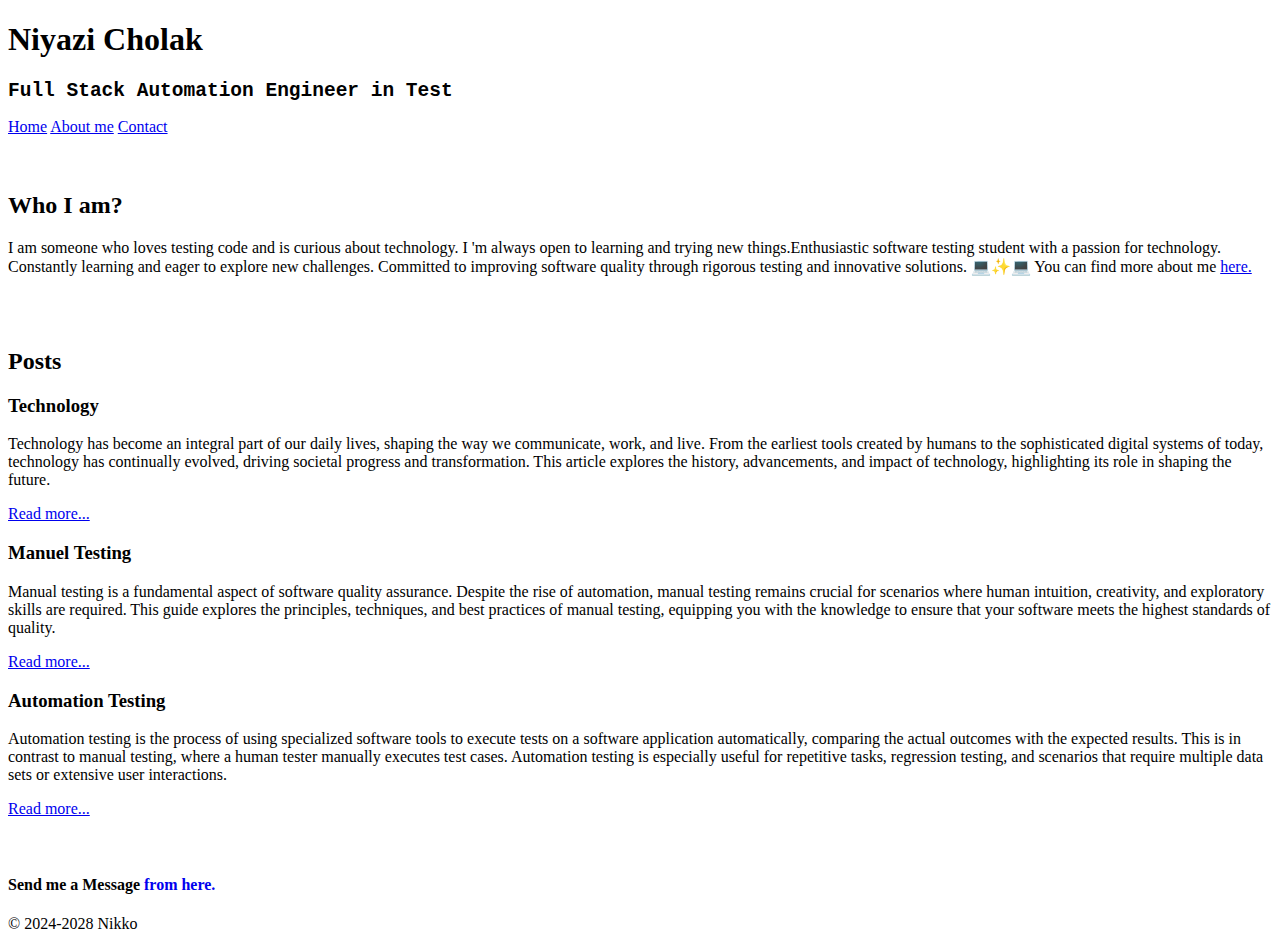
==== index.html @ 5894be9e "commit" ====
<!DOCTYPE html>
<html lang="en">

<head>
    <meta charset="UTF-8">
    <meta name="viewport" content="width=device-width, initial-scale=1.0">
    <link rel="preconnect" href="https://fonts.googleapis.com">
    <link rel="preconnect" href="https://fonts.gstatic.com" crossorigin>
    <link href="https://fonts.googleapis.com/css2?family=Matemasie&display=swap" rel="stylesheet">
    <link rel="preconnect" href="https://fonts.googleapis.com">
    <link rel="preconnect" href="https://fonts.gstatic.com" crossorigin>
    <link href="https://fonts.googleapis.com/css2?family=Roboto+Mono:ital,wght@0,100..700;1,100..700&display=swap"
        rel="stylesheet">
    <link rel="stylesheet" href="css/style_index.css">
    <title>Nikko</title>

</head>

<body>
    <header>

        <h1 class="matemasie-regular">Niyazi Cholak</h1>
        <h2 style="font-family:monospace;">Full Stack Automation Engineer in Test</h2>
        <nav>
            <a href="index.html">Home</a>
            <a href="aboutme.html">About me</a>
            <a href="contactme.html">Contact</a>
        </nav>
    </header>
    <br><br>
    <div class="container">
        <section id="whoiam">
            <h2>Who I am?</h2>
            <p>
                I am someone who loves testing code and is curious about technology. I
                'm always open to learning and trying new things.Enthusiastic software testing student with a passion
                for technology. Constantly learning and eager to explore new challenges. Committed to improving software
                quality through rigorous testing and innovative solutions.  💻✨💻
                You can find more about me
                <a href="aboutme.html">here.</a>
            </p>
        </section>
        <br><br>
        <section id="home">
            <h2>Posts</h2>
            <div class="posts">
                <div class="post">
                    <div class="post-content">
                        <h3>Technology</h3>
                        <p>Technology has become an integral part of our daily lives, shaping the way we communicate,
                            work, and live. From the earliest tools created by humans to the sophisticated digital
                            systems of today, technology has continually evolved, driving societal progress and
                            transformation. This article explores the history, advancements, and impact of technology,
                            highlighting its role in shaping the future.
                        </p>
                    </div>
                    <a href="technology.html" class="button">Read more...</a>
                </div>
                <div class="post">
                    <div class="post-content">

                        <h3>Manuel Testing</h3>
                        <p>Manual testing is a fundamental aspect of software quality assurance. Despite the rise of
                            automation, manual testing remains crucial for scenarios where human intuition, creativity,
                            and exploratory skills are required. This guide explores the principles, techniques, and
                            best practices of manual testing, equipping you with the knowledge to ensure that your
                            software meets the highest standards of quality.
                        </p>

                    </div>
                    <a href="manueltest.html" class="button">Read more...</a>

                </div>
                <div class="post">
                    <div class="post-content">
                        <h3>Automation Testing</h3>
                        <p>
                            Automation testing is the process of using specialized software tools to execute tests on a
                            software application automatically, comparing the actual outcomes with the expected results.
                            This is in contrast to manual testing, where a human tester manually executes test cases.
                            Automation testing is especially useful for repetitive tasks, regression testing, and
                            scenarios that require multiple data sets or extensive user interactions.
                        </p>
                    </div>
                    <a href="automationtest.html" class="button">Read more...</a>
                </div>
            </div>

        </section>
        <br><br>

        <section id="moreinfo">
            <div>
                <h4>Send me a Message <a href="contactme.html" style="text-decoration: none;">from here.</a></h4>

            </div>
        </section>

    </div>


</body>
<footer>
    <p>&copy 2024-2028 Nikko</p>
</footer>

</html>
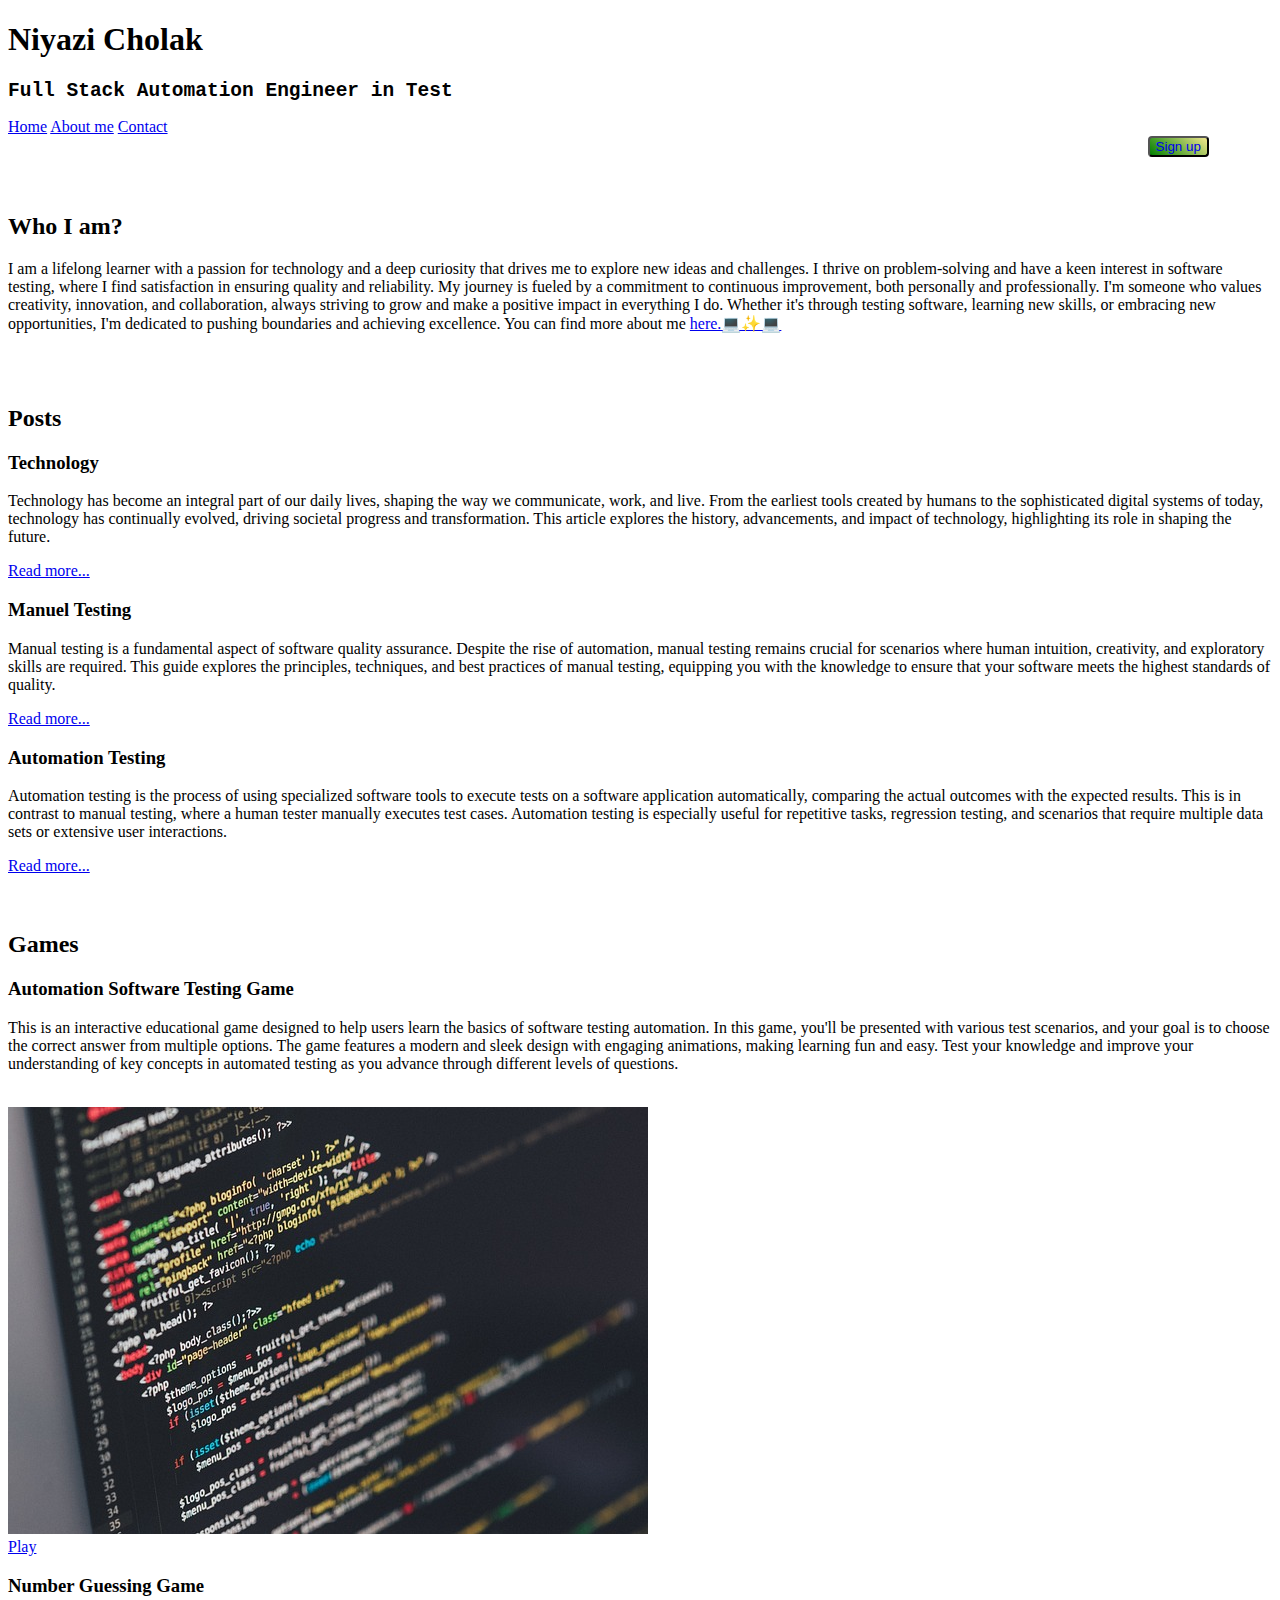
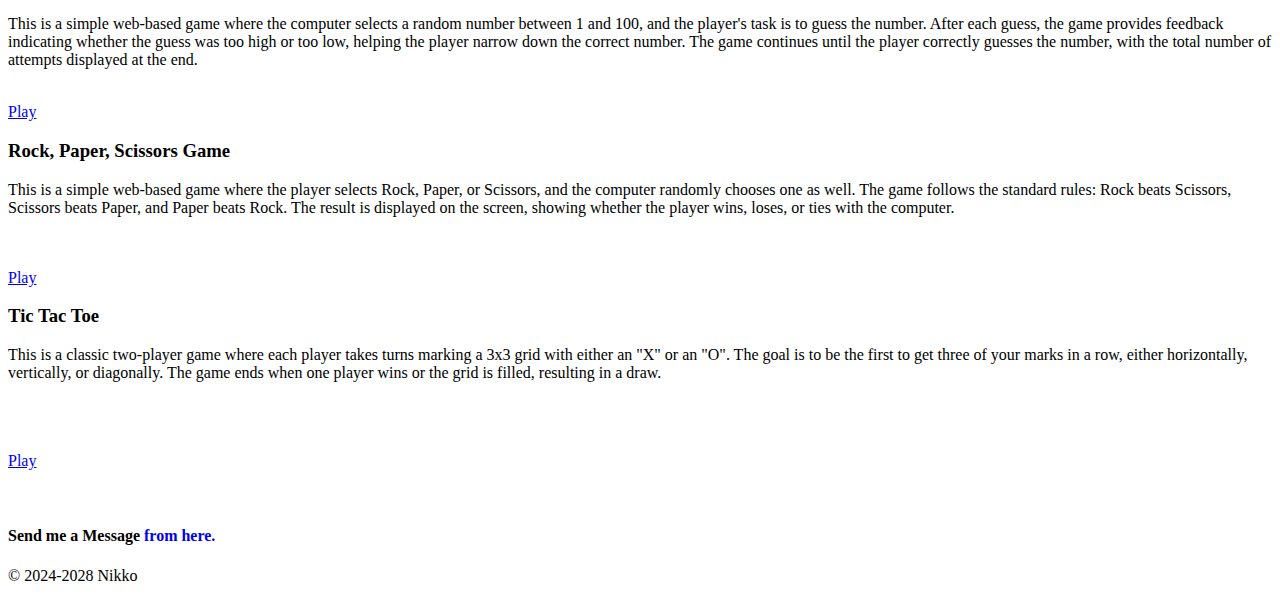
==== commit e5c20e39: "03.09.2024" ====
--- a/index.html
+++ b/index.html
@@ -26,18 +26,26 @@
             <a href="aboutme.html">About me</a>
             <a href="contactme.html">Contact</a>
         </nav>
+        <div style=" text-align: right; margin-right: 5%; ">
+            <button style="background: linear-gradient(40deg, green, khaki); border-radius: 4px; ">
+                <a href="signup.html" style="text-decoration: none; ">Sign up</a>
+            </button>
+        </div>
     </header>
     <br><br>
     <div class="container">
         <section id="whoiam">
             <h2>Who I am?</h2>
             <p>
-                I am someone who loves testing code and is curious about technology. I
-                'm always open to learning and trying new things.Enthusiastic software testing student with a passion
-                for technology. Constantly learning and eager to explore new challenges. Committed to improving software
-                quality through rigorous testing and innovative solutions.  💻✨💻
+                I am a lifelong learner with a passion for technology and a deep curiosity that drives me to explore new
+                ideas and challenges. I thrive on problem-solving and have a keen interest in software testing, where I
+                find satisfaction in ensuring quality and reliability. My journey is fueled by a commitment to
+                continuous improvement, both personally and professionally. I'm someone who values creativity,
+                innovation, and collaboration, always striving to grow and make a positive impact in everything I do.
+                Whether it's through testing software, learning new skills, or embracing new opportunities, I'm
+                dedicated to pushing boundaries and achieving excellence.
                 You can find more about me
-                <a href="aboutme.html">here.</a>
+                <a href="aboutme.html">here.💻✨💻</a>
             </p>
         </section>
         <br><br>
@@ -88,7 +96,79 @@
 
         </section>
         <br><br>
+        <section>
+            <h2>Games</h2>
+            <div class="games">
+                <div class="game">
+                    <div class="game-content">
+                        <h3>Automation Software Testing Game</h3>
 
+                        <p>
+                            This is an interactive educational game designed to help users learn the basics of software
+                            testing automation. In this game, you'll be presented with various test scenarios, and your
+                            goal is to choose the correct answer from multiple options. The game features a modern and
+                            sleek design with engaging animations, making learning fun and easy. Test your knowledge and
+                            improve your understanding of key concepts in automated testing as you advance through
+                            different levels of questions.
+                        </p>
+                        <br>
+                        <img src="media/automation test.jpg" alt="">
+                    </div>
+                    <a href="game_automationtest.html" class="button">Play</a>
+
+                </div>
+                <div class="game">
+                    <div class="game-content">
+                        <h3>Number Guessing Game</h3>
+                        <p>
+                            This is a simple web-based game where the computer selects a random number
+                            between 1 and 100, and the player's task is to guess the number. After each guess, the game
+                            provides feedback indicating whether the guess was too high or too low, helping the player
+                            narrow down the correct number. The game continues until the player correctly guesses the
+                            number, with the total number of attempts displayed at the end.
+                        </p>
+                        <img src="media/number.jpg" style="size: initial;" alt="">
+                    </div>
+                    <a href="basicnumbergame.html" class="button">Play</a>
+
+                </div>
+                <div class="game">
+                    <div class="game-content">
+                        <h3>Rock, Paper, Scissors Game</h3>
+
+                        <p>
+                            This is a simple web-based game where the player selects Rock, Paper, or Scissors, and the
+                            computer randomly chooses one as well. The game follows the standard rules: Rock beats
+                            Scissors, Scissors beats Paper, and Paper beats Rock. The result is displayed on the screen,
+                            showing whether the player wins, loses, or ties with the computer.
+                        </p>
+                        <br>
+                        <img src="media/rockpapergame.png" alt="">
+                    </div>
+                    <a href="rock_paper_game.html" class="button">Play</a>
+
+                </div>
+                <div class="game">
+                    <div class="game-content">
+                        <h3>Tic Tac Toe</h3>
+                        <p>
+                            This is a classic two-player game where each player takes turns marking a 3x3 grid with
+                            either an "X" or an "O". The goal is to be the first to get three of your marks in a row,
+                            either horizontally, vertically, or diagonally. The game ends when one player wins or the
+                            grid is filled, resulting in a draw.
+                        </p>
+                        <br><br>
+                        <img src="media/tiktaktoe.jpg" alt="">
+                    </div>
+                    <a href="tictactoegame.html" class="button">Play</a>
+
+                </div>
+
+            </div>
+
+
+        </section>
+        <br><br>
         <section id="moreinfo">
             <div>
                 <h4>Send me a Message <a href="contactme.html" style="text-decoration: none;">from here.</a></h4>
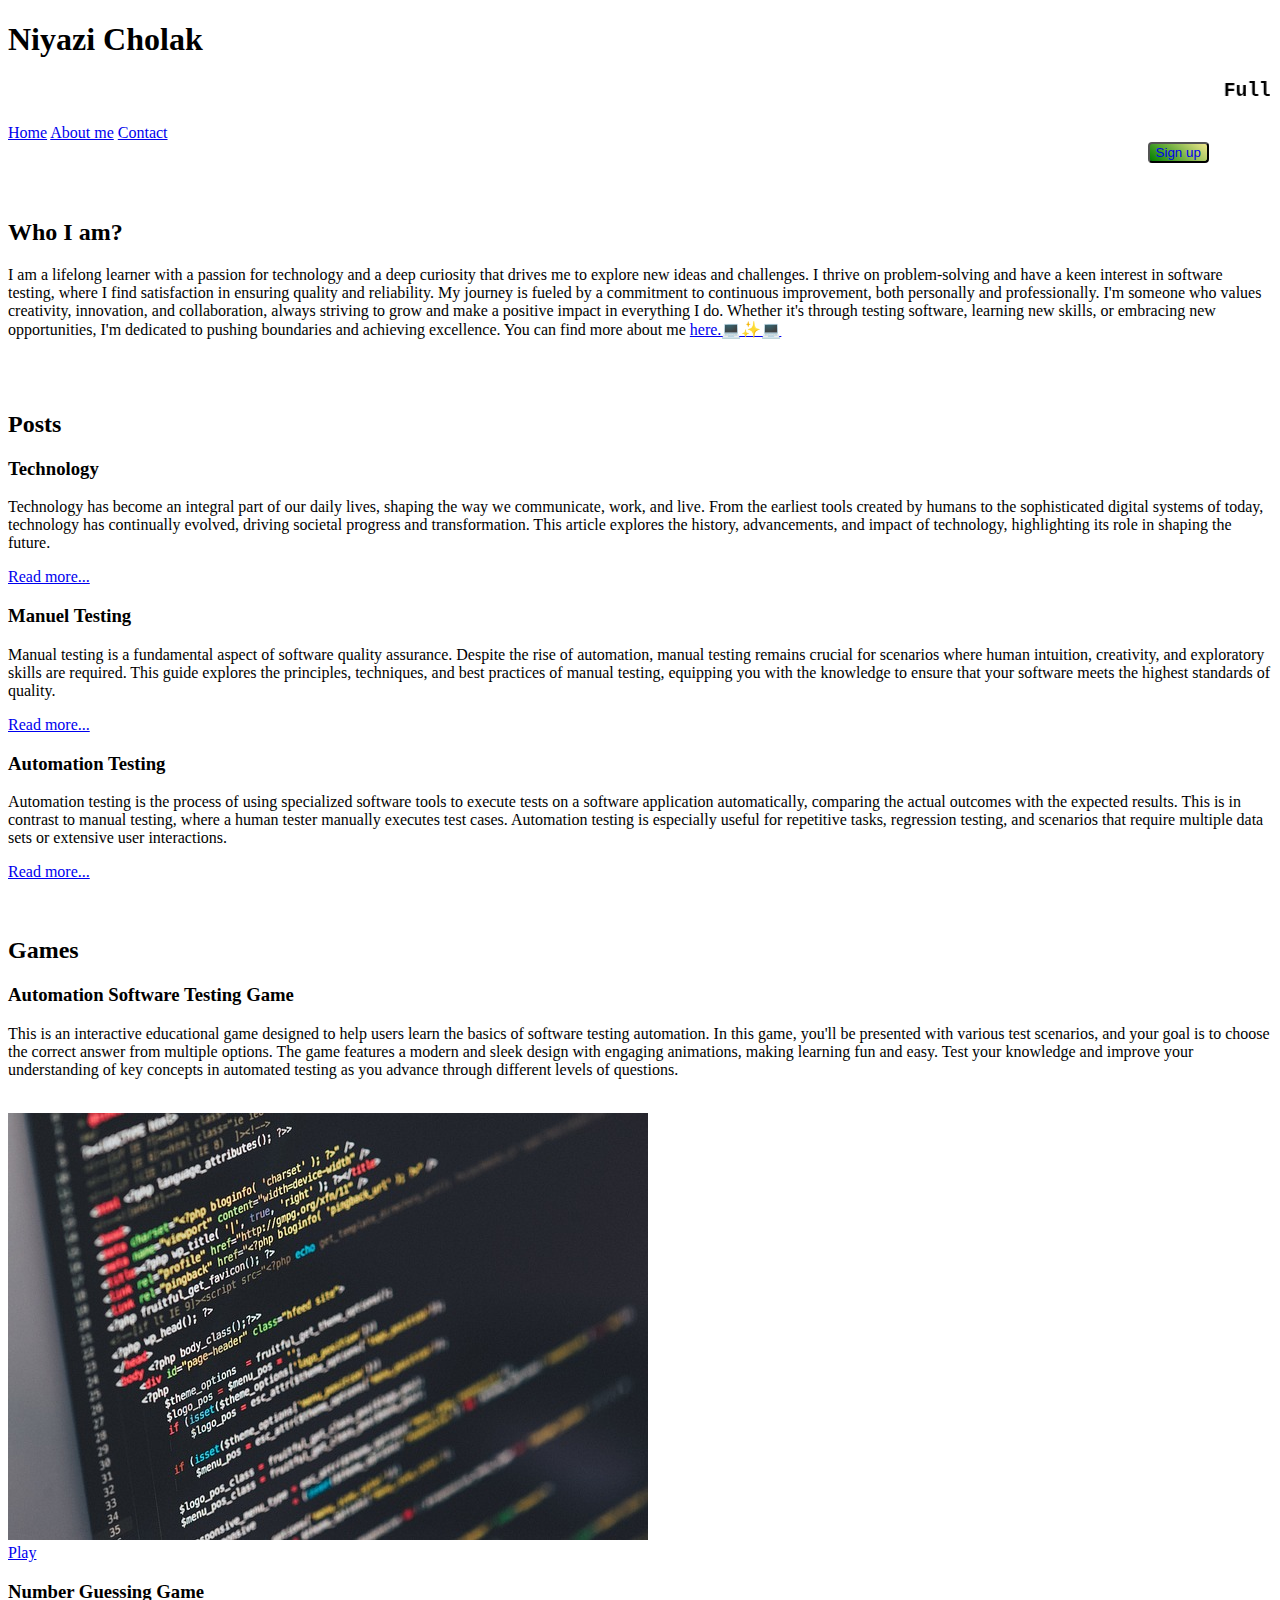
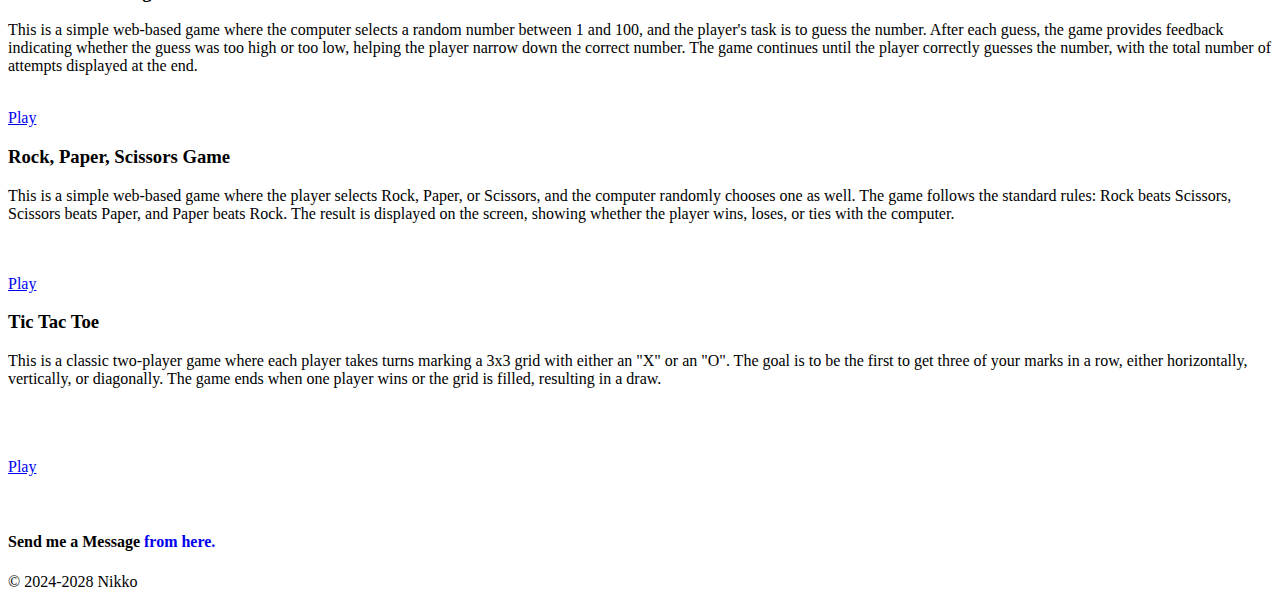
==== commit d6a64fa7: "marque tag" ====
--- a/index.html
+++ b/index.html
@@ -20,7 +20,11 @@
     <header>
 
         <h1 class="matemasie-regular">Niyazi Cholak</h1>
-        <h2 style="font-family:monospace;">Full Stack Automation Engineer in Test</h2>
+        <h2 style="font-family:monospace;">
+            <div>
+                <marquee behavior="" direction="">Full Stack Automation Engineer in Test</marquee>
+            </div>
+        </h2>
         <nav>
             <a href="index.html">Home</a>
             <a href="aboutme.html">About me</a>
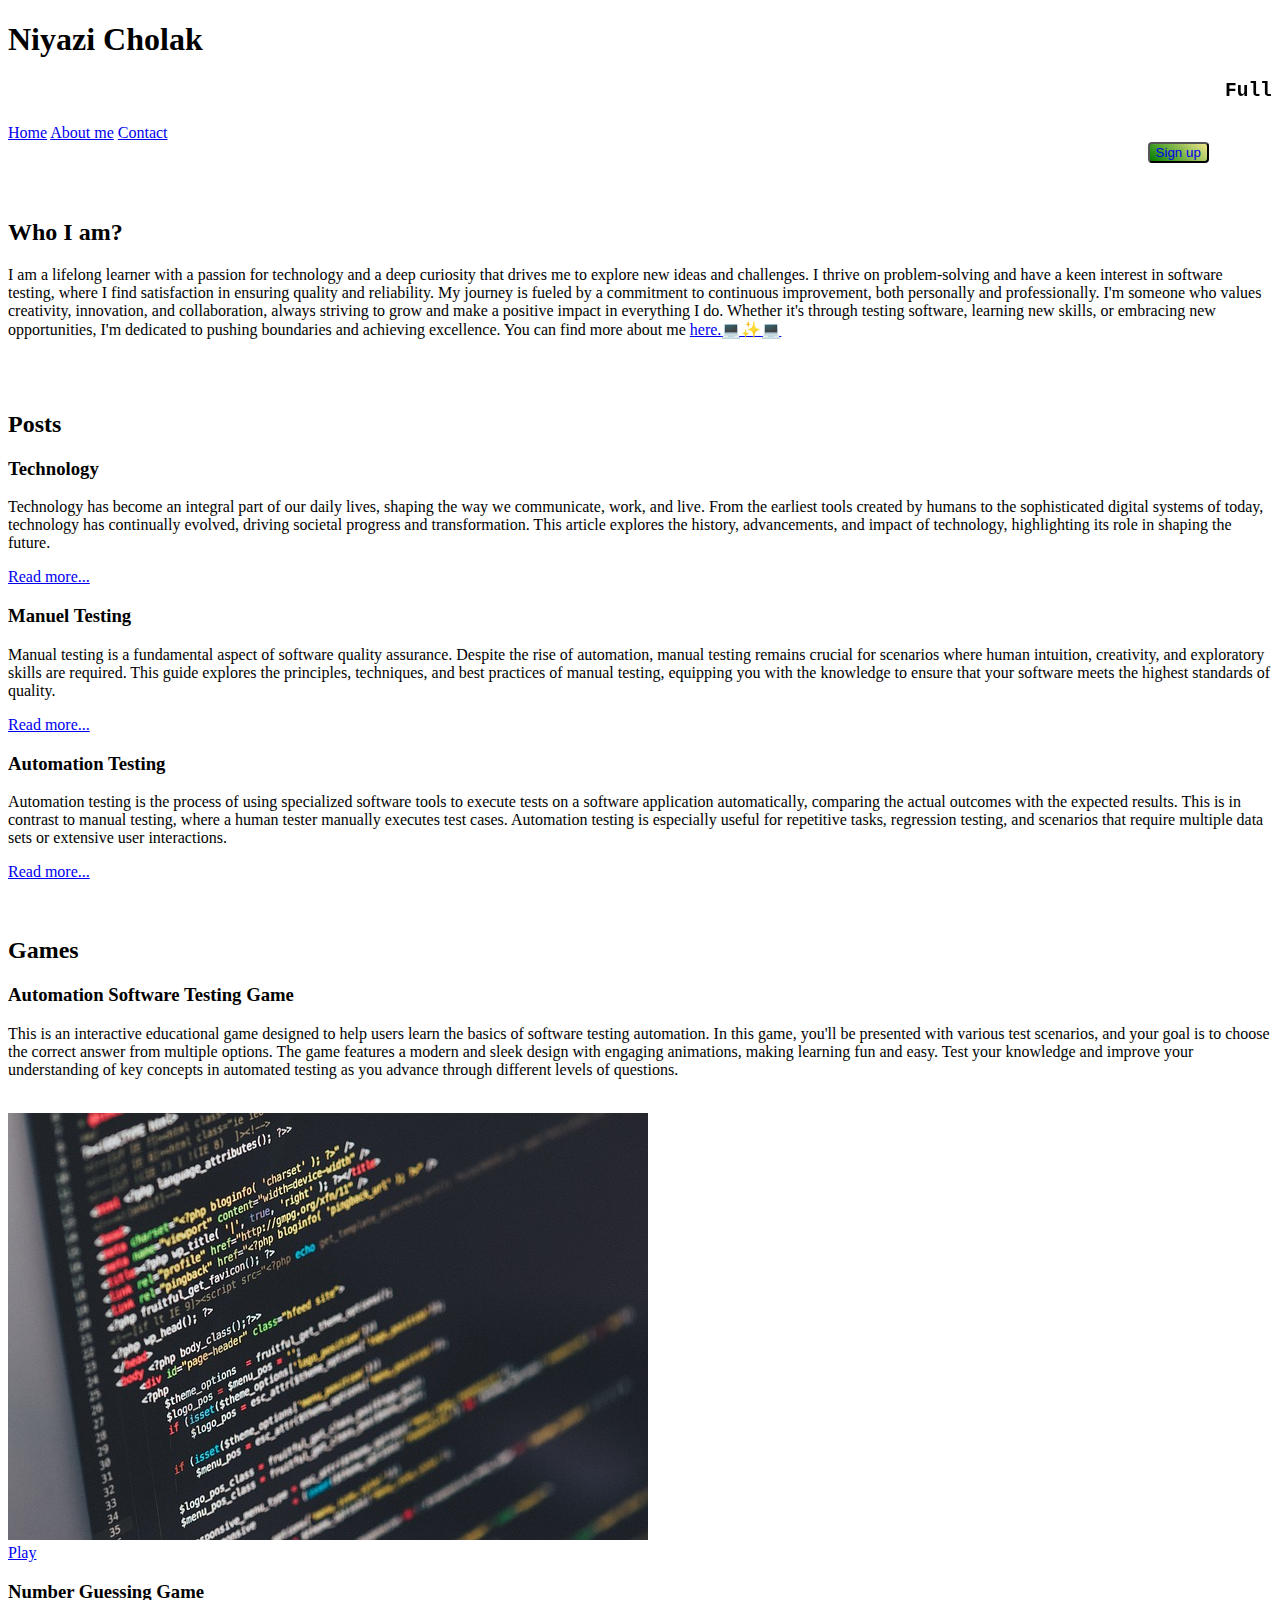
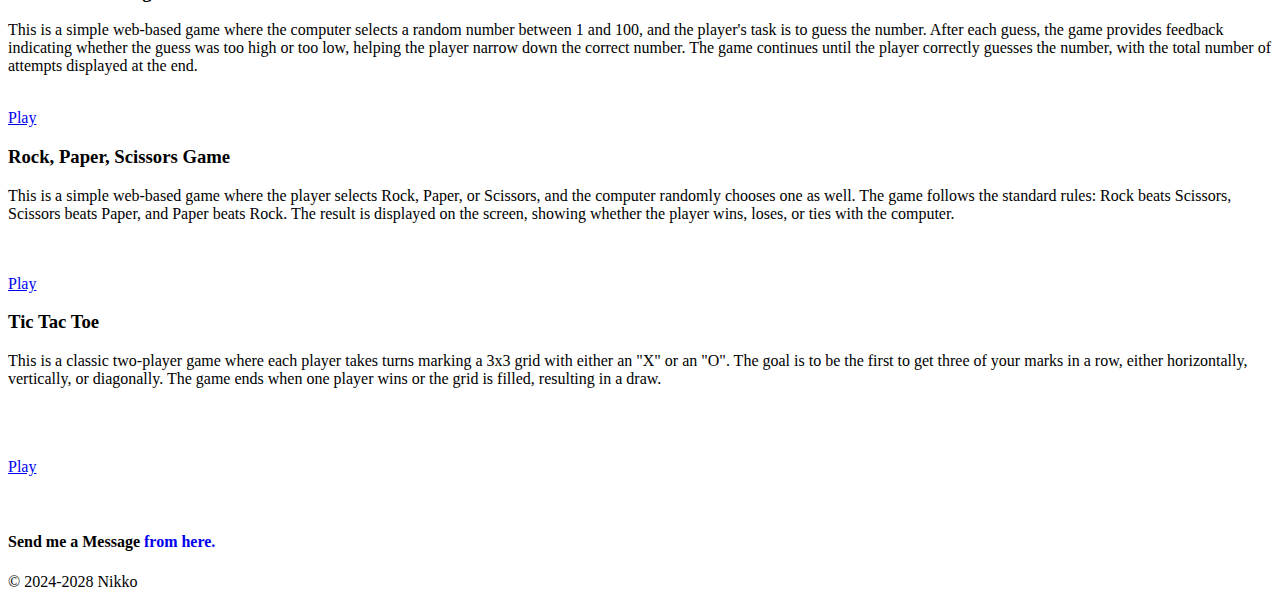
==== commit 83b2fc07: "favicon added" ====
--- a/index.html
+++ b/index.html
@@ -4,6 +4,7 @@
 <head>
     <meta charset="UTF-8">
     <meta name="viewport" content="width=device-width, initial-scale=1.0">
+    <link rel="icon" href="media/favicon2.ico" type="media/favicon2">
     <link rel="preconnect" href="https://fonts.googleapis.com">
     <link rel="preconnect" href="https://fonts.gstatic.com" crossorigin>
     <link href="https://fonts.googleapis.com/css2?family=Matemasie&display=swap" rel="stylesheet">
